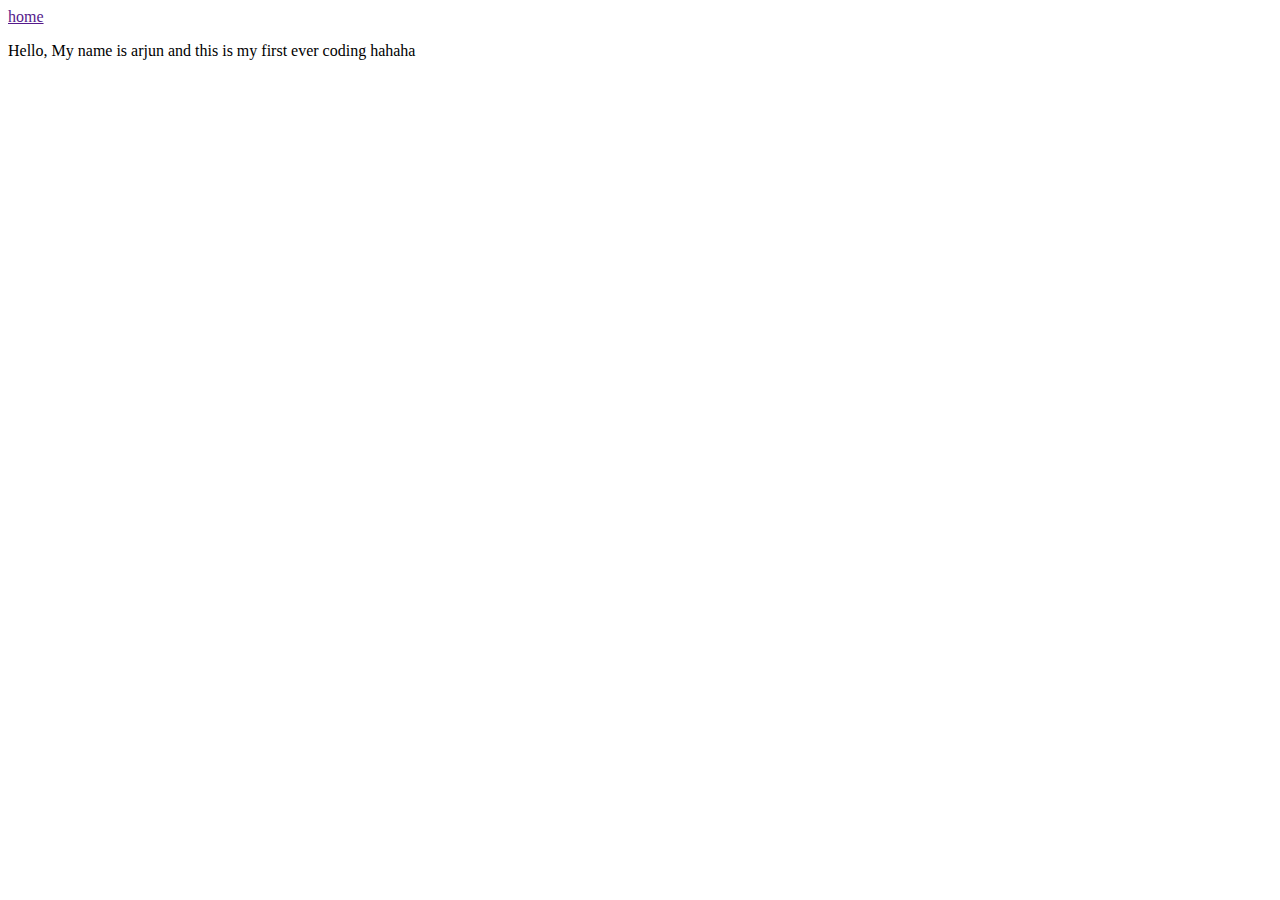
==== ui/article-one.html @ 1a863443 "[imad-console] Updates ui/article-one.html" ====
<html>
    <head>
        <title>
            <div> Title</div>
        </title>
        <body>
            <div>
                <a href "/" >home</a>
            </div>
            <div>
                <p>
                    Hello, My name is arjun and this is my first ever coding
                    hahaha
                </p>
            </div>
        </body>
    </head>
</html>
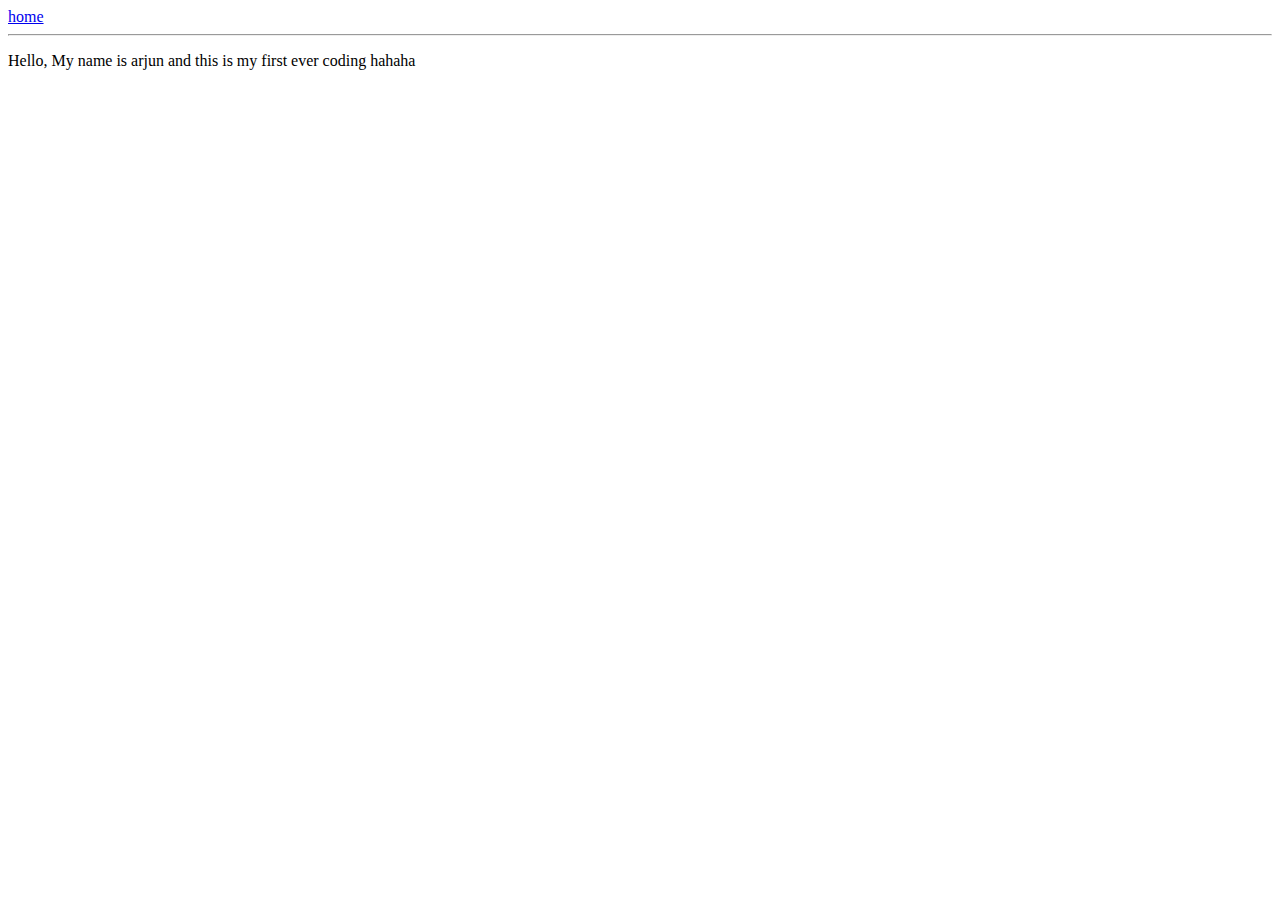
==== commit c858e40b: "[imad-console] Updates ui/article-one.html" ====
--- a/ui/article-one.html
+++ b/ui/article-one.html
@@ -5,8 +5,9 @@
         </title>
         <body>
             <div>
-                <a href "/" >home</a>
+                <a href="/" >home</a>
             </div>
+            <hr/>
             <div>
                 <p>
                     Hello, My name is arjun and this is my first ever coding
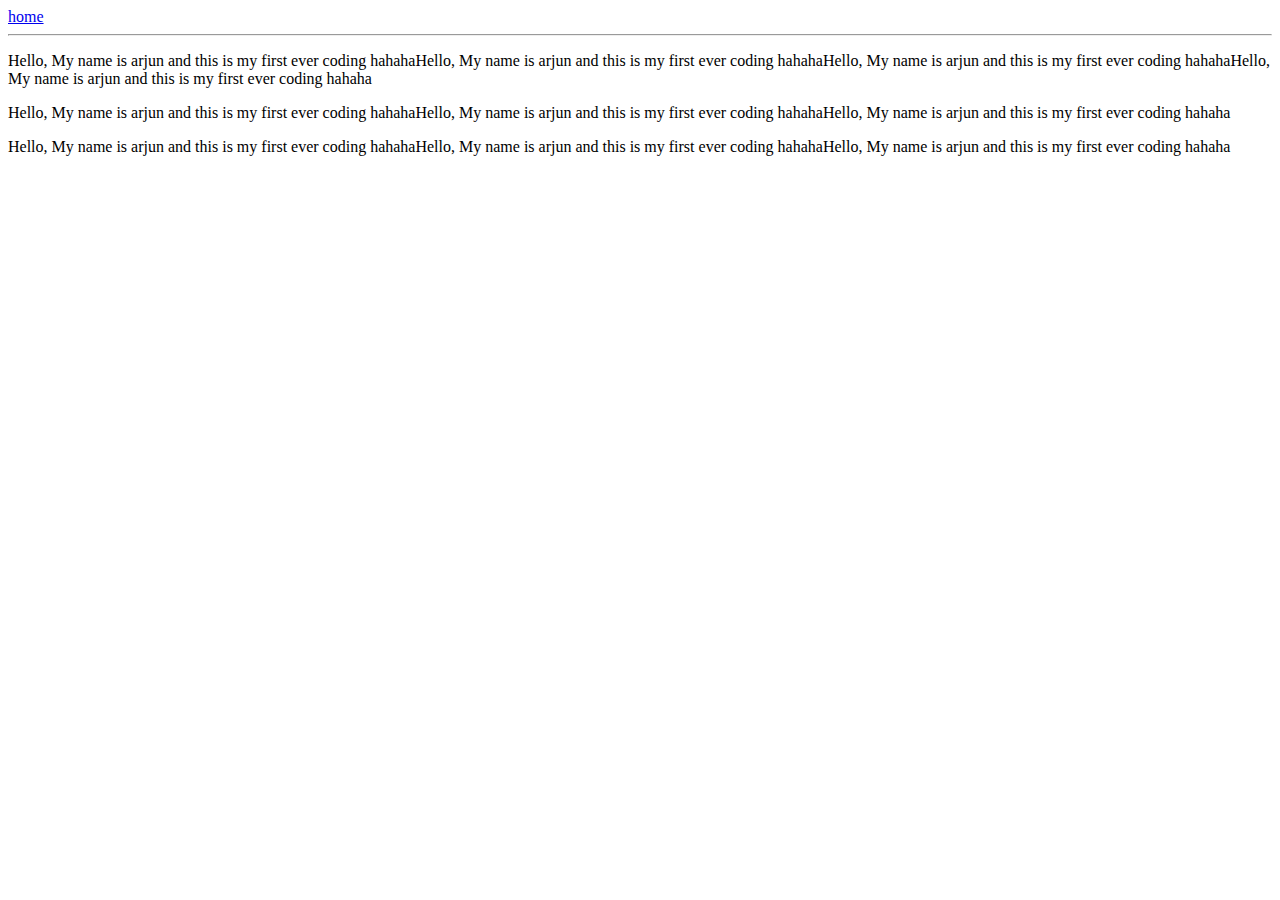
==== commit 2c5d9424: "[imad-console] Updates ui/article-one.html" ====
--- a/ui/article-one.html
+++ b/ui/article-one.html
@@ -3,17 +3,37 @@
         <title>
             <div> Title</div>
         </title>
-        <body>
+        <style>
+        .container{
+            max-width=500px;
+            margin=0 auto;
+            color=red;
+        }
+            
+        </style>
+        <body class="container">
             <div>
                 <a href="/" >home</a>
             </div>
+            <div>
             <hr/>
             <div>
                 <p>
                     Hello, My name is arjun and this is my first ever coding
+                    hahahaHello, My name is arjun and this is my first ever coding
+                    hahahaHello, My name is arjun and this is my first ever coding
+                    hahahaHello, My name is arjun and this is my first ever coding
                     hahaha
                 </p>
-            </div>
+                <p>Hello, My name is arjun and this is my first ever coding
+                    hahahaHello, My name is arjun and this is my first ever coding
+                    hahahaHello, My name is arjun and this is my first ever coding
+                    hahaha</p>
+                  <p>Hello, My name is arjun and this is my first ever coding
+                    hahahaHello, My name is arjun and this is my first ever coding
+                    hahahaHello, My name is arjun and this is my first ever coding
+                    hahaha</p>  
+            </div></div>
         </body>
     </head>
 </html>
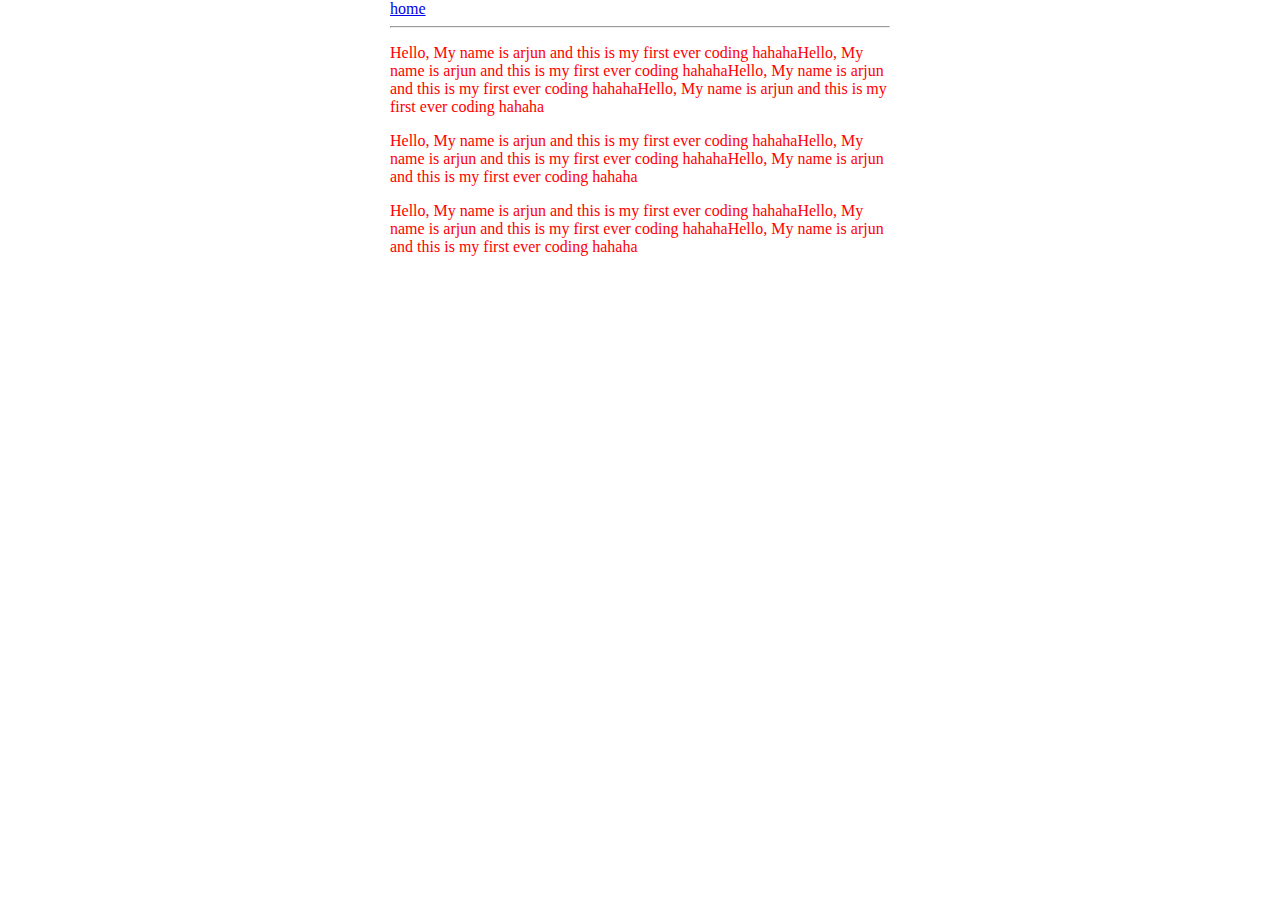
==== commit 68905341: "[imad-console] Updates ui/article-one.html" ====
--- a/ui/article-one.html
+++ b/ui/article-one.html
@@ -5,9 +5,9 @@
         </title>
         <style>
         .container{
-            max-width=500px;
-            margin=0 auto;
-            color=red;
+            max-width:500px;
+            margin:0 auto;
+            color:red;
         }
             
         </style>
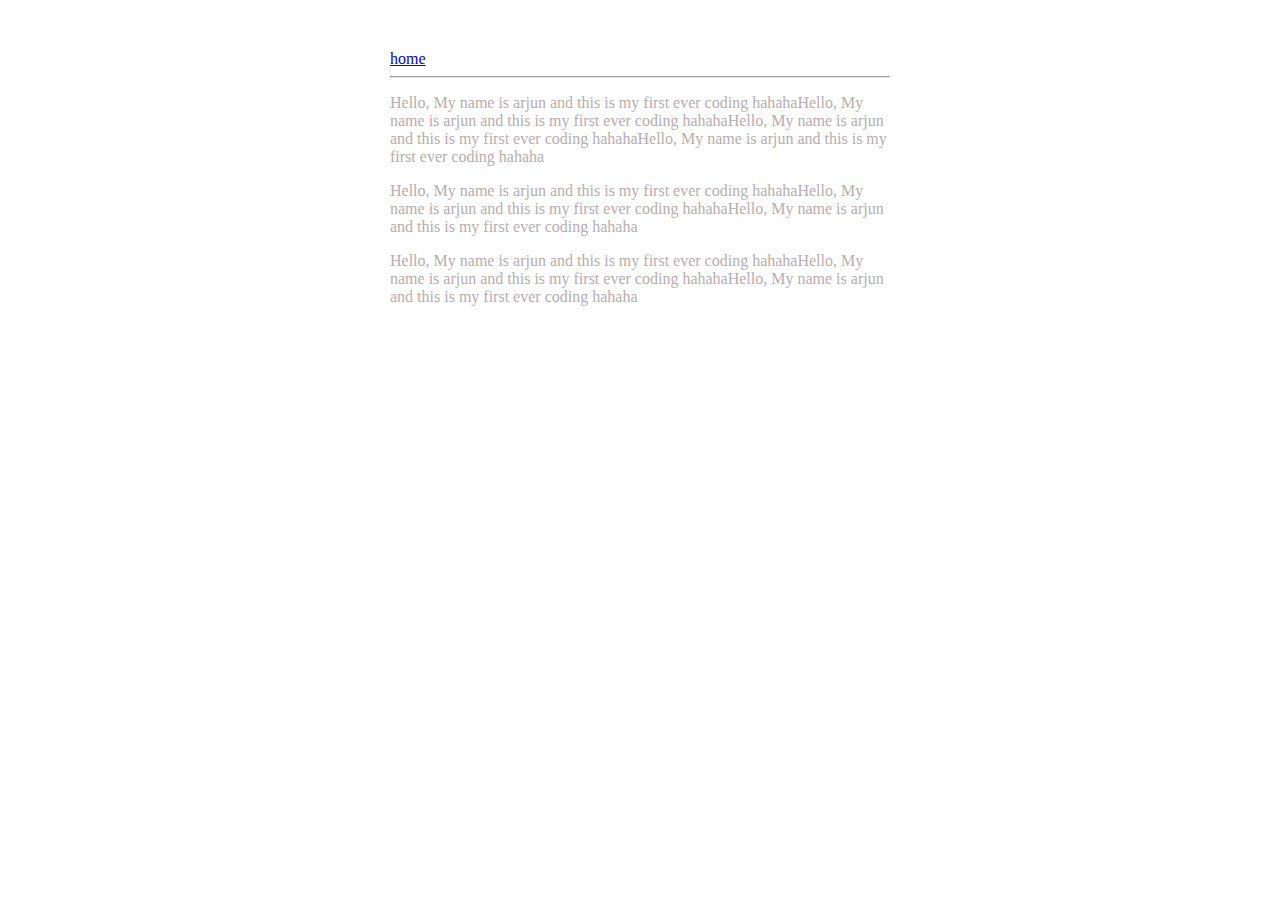
==== commit e1376781: "[imad-console] Updates ui/article-one.html" ====
--- a/ui/article-one.html
+++ b/ui/article-one.html
@@ -3,11 +3,17 @@
         <title>
             <div> Title</div>
         </title>
+        <meta name="viewport" content="width=device-width, initial-scale=1">
         <style>
         .container{
-            max-width:500px;
-            margin:0 auto;
-            color:red;
+                max-width: 500px;
+    margin: 0 auto;
+    color: #b7aeae;
+    font-family: fantasy;
+    padding-top: 50px;
+    padding-left: 50px;
+    padding-right: 50px;
+}
         }
             
         </style>
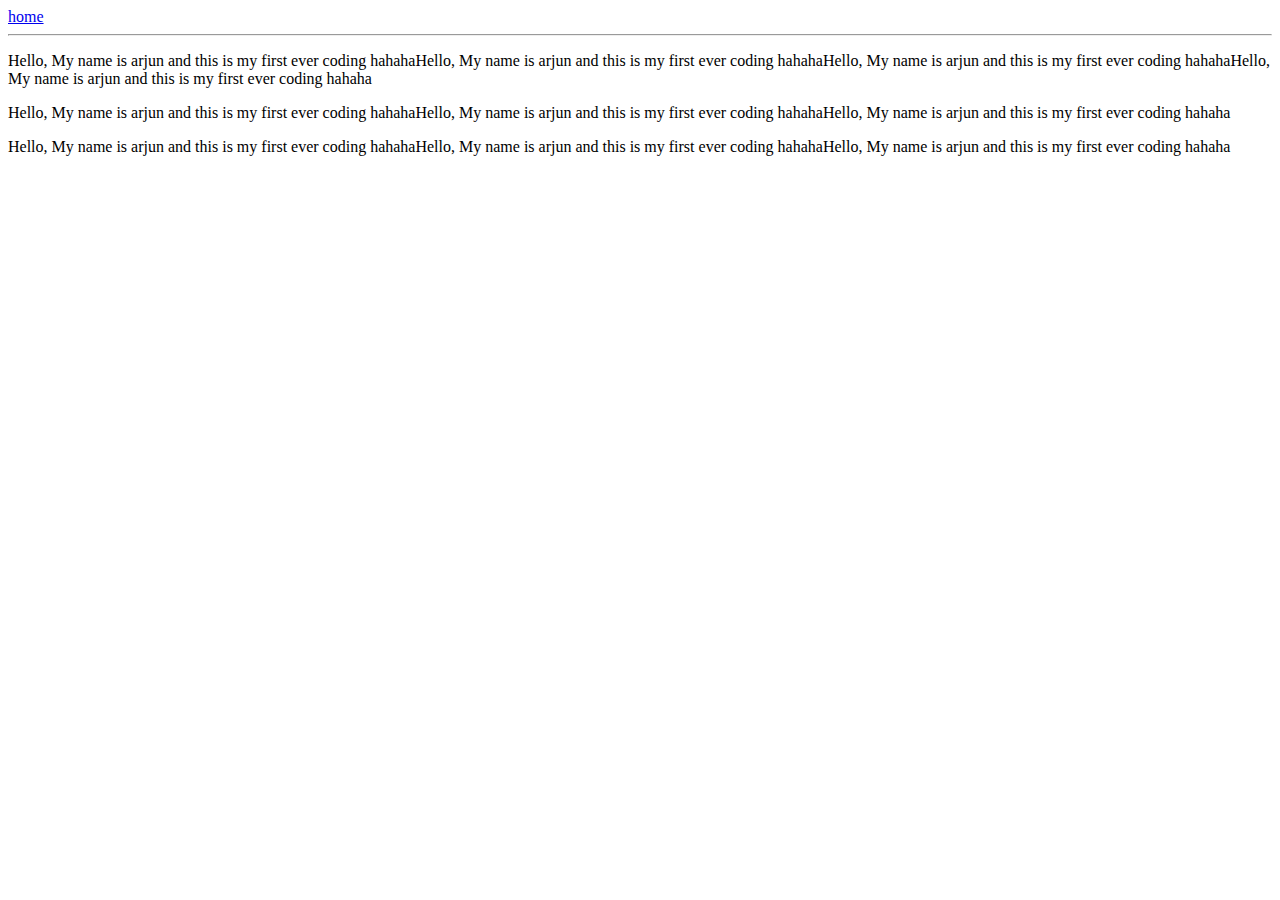
==== commit 3482fa74: "[imad-console] Updates ui/article-one.html" ====
--- a/ui/article-one.html
+++ b/ui/article-one.html
@@ -3,20 +3,10 @@
         <title>
             <div> Title</div>
         </title>
-        <meta name="viewport" content="width=device-width, initial-scale=1">
-        <style>
-        .container{
-                max-width: 500px;
-    margin: 0 auto;
-    color: #b7aeae;
-    font-family: fantasy;
-    padding-top: 50px;
-    padding-left: 50px;
-    padding-right: 50px;
-}
-        }
-            
-        </style>
+        <meta name="viewport" content="width=device-width, initial-scale=1"/>
+        
+              <link href="/ui/style.css" rel="stylesheet" />
+        
         <body class="container">
             <div>
                 <a href="/" >home</a>
